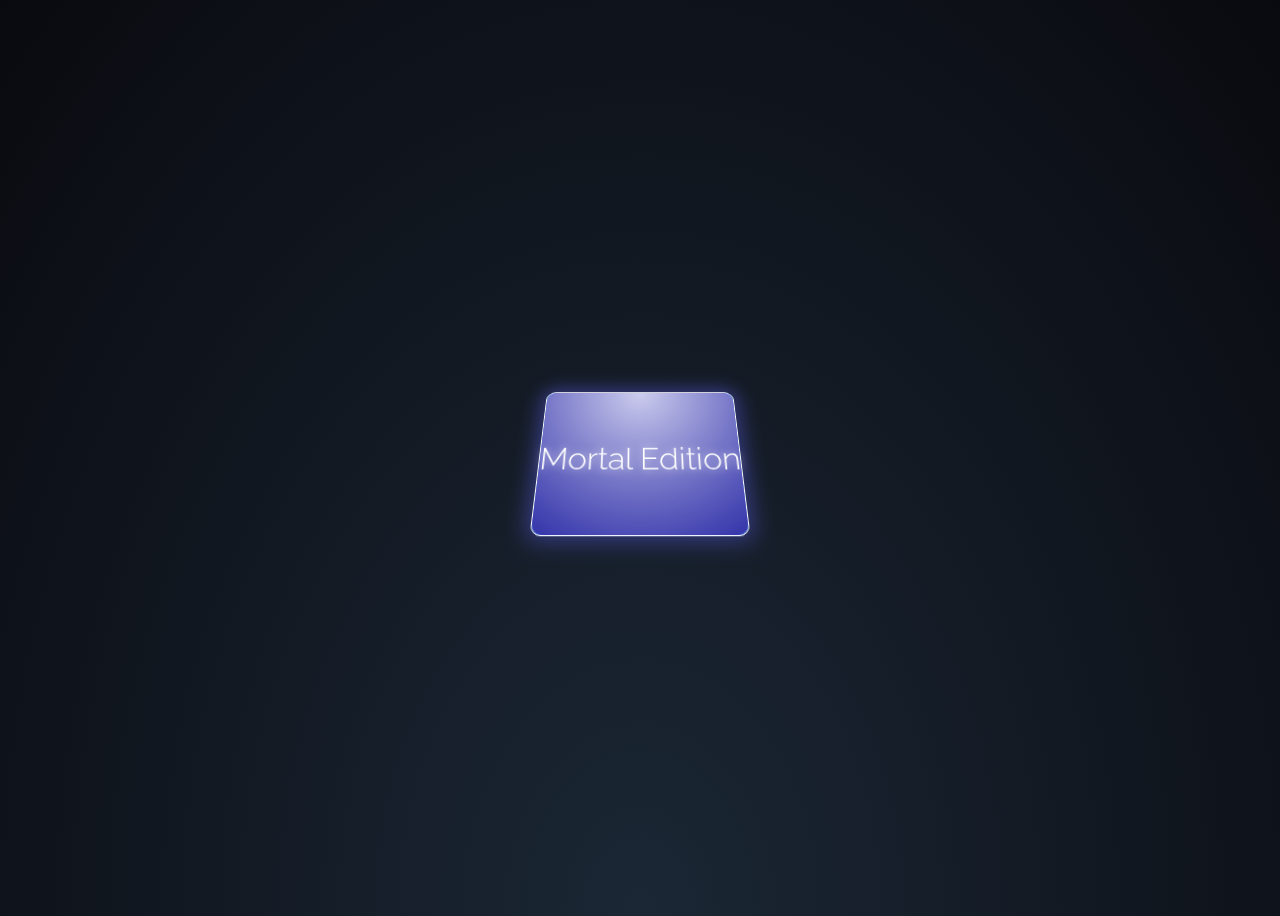
==== code/MortalEdition/src/main/presentation/index.html @ cae917fc "menu was added" ====
<!DOCTYPE html>
<html>
<head>
	<meta charset="UTF-8">	
	<!--[if lt IE 9]>
		<script src="https://oss.maxcdn.com/libs/html5shiv/3.7.0/html5shiv.js"></script>
	<![endif]-->	
	
	<title>Mortal Edition</title>
	<link rel='stylesheet' href='https://fonts.googleapis.com/css?family=Raleway:200'>
	<link rel="stylesheet" href="../../../res/css/menu.css">
	<link rel="stylesheet" href="../../../res/css/style.css">
</head>
<body>
	<div class="all">
		<div class="lefter">
			<div class="text">Play now!</div>
		</div>
		<div class="left">
			<div class="text">News</div>
		</div>
		<div class="center">
			<div class="explainer"><span>Mortal Edition</span></div>
			<div class="text">The best game ever!</div>
		</div>
		<div class="right">
			<div class="text">Forum</div>
		</div>
		<div class="righter">
			<div class="text"><a href="about.html">About us</a></div>
		</div>
	</div>
</body>
</html>
---- code/MortalEdition/res/css/menu.css ----
body {
  font-family: 'Raleway', sans-serif;
  background-image: radial-gradient(circle at center, #899Dc4, #495D84);
  background-size: cover;
  background-repeat: no-repeat;
  height: 100vh;
  overflow: hidden;
  display: flex;
  justify-content: center;
  align-items: center;
  background: radial-gradient(ellipse at bottom, #1b2735, #090a0f);
  font-weight: 300;
}

.all {
  display: flex;
  -webkit-perspective: 10px;
          perspective: 10px;
  -webkit-transform: perspective(300px) rotateX(20deg);
          transform: perspective(300px) rotateX(20deg);
  will-change: perspective;
  -webkit-perspective-origin: center center;
          perspective-origin: center center;
  transition: all 1.3s ease-out;
  justify-content: center;
  -webkit-transform-style: preserve-3d;
          transform-style: preserve-3d;
}

.all:hover {
  -webkit-perspective: 1000px;
          perspective: 1000px;
  transition: all 1.3s ease-in;
  -webkit-transform: perspective(10000px) rotateX(0deg);
          transform: perspective(10000px) rotateX(0deg);
}
.all:hover .text {
  opacity: 1;
}
.all:hover > div {
  opacity: 1;
  transition-delay: 0s;
}
.all:hover .explainer {
  opacity: 0;
}

.left, .center, .right, .lefter, .righter {
  width: 200px;
  height: 150px;
  -webkit-transform-style: preserve-3d;
          transform-style: preserve-3d;
  border-radius: 10px;
  border: 1px solid #fff;
  box-shadow: 0 0 20px 5px rgba(100, 100, 255, 0.4);
  opacity: 0;
  transition: all .3s ease;
  transition-delay: 1s;
  position: relative;
  background-position: center center;
  background-size: contain;
  background-repeat: no-repeat;
  background-color: #58d;
  cursor: pointer;
  background-blend-mode: color-burn;
}
.left:hover, .center:hover, .right:hover, .lefter:hover, .righter:hover {
  box-shadow: 0 0 30px 10px rgba(100, 100, 255, 0.6);
  background-color: #ccf;
}

.text {
  -webkit-transform: translateY(30px);
          transform: translateY(30px);
  opacity: 0;
  transition: all .3s ease;
  bottom: 0;
  left: 5px;
  position: absolute;
  will-change: transform;
  color: #fff;
  text-shadow: 0 0 5px rgba(100, 100, 255, 0.6);
}
.lefter {
  transform: translateX(-60px) translateZ(-50px) rotateY(-10deg);
  background-image: url(https://cdn3.iconfinder.com/data/icons/free-multimedia-line/128/multimedia-06-512.png);
}
.left {
  transform: translateX(-30px) translateZ(-25px) rotateY(-5deg);
  background-image: url(https://cdn2.iconfinder.com/data/icons/ios-7-icons/50/news-512.png);
}
.center {
  opacity: 1;
  background-image: url(https://i.imgur.com/gO4evvg.png?1);
}
.right {
  transform: translateX(30px) translateZ(-25px) rotateY(5deg);
  background-image: url(https://cdn4.iconfinder.com/data/icons/business-finance-vol-12-2/512/7-512.png);
}
.righter {
  transform: translateX(60px) translateZ(-50px) rotateY(10deg);
  background-image: url(https://cdn0.iconfinder.com/data/icons/slim-square-icons-basics/100/basics-11-512.png);
}
.explainer {
  font-weight: 300;
  font-size: 2rem;
  color: #fff;
  transition: all .6s ease;
  width: 100%;
  height: 100%;
  background-color: #303050;
  background-image: radial-gradient(circle at center top, #cce, #33a);
  border-radius: 10px;
  text-shadow: 0 0 10px rgba(255, 255, 255, 0.8);
  display: flex;
  justify-content: center;
  align-items: center;
}

.ref {
  background-color: #000;
  background-image: linear-gradient(to bottom, #d80, #c00);
  border-radius: 3px;
  padding: 7px 10px;
  position: absolute;
  font-size: 16px;
  bottom: 10px;
  right: 10px;
  color: #fff;
  text-decoration: none;
  text-shadow: 0 0 3px rgba(0, 0, 0, 0.4);
}
.ref::first-letter {
  font-size: 12px;
}
---- code/MortalEdition/res/css/style.css ----
a:link{
	text-decoration: none;
	color: #FFFFFF;
}
a:link:hover{
	color: #FFFFFF;
}
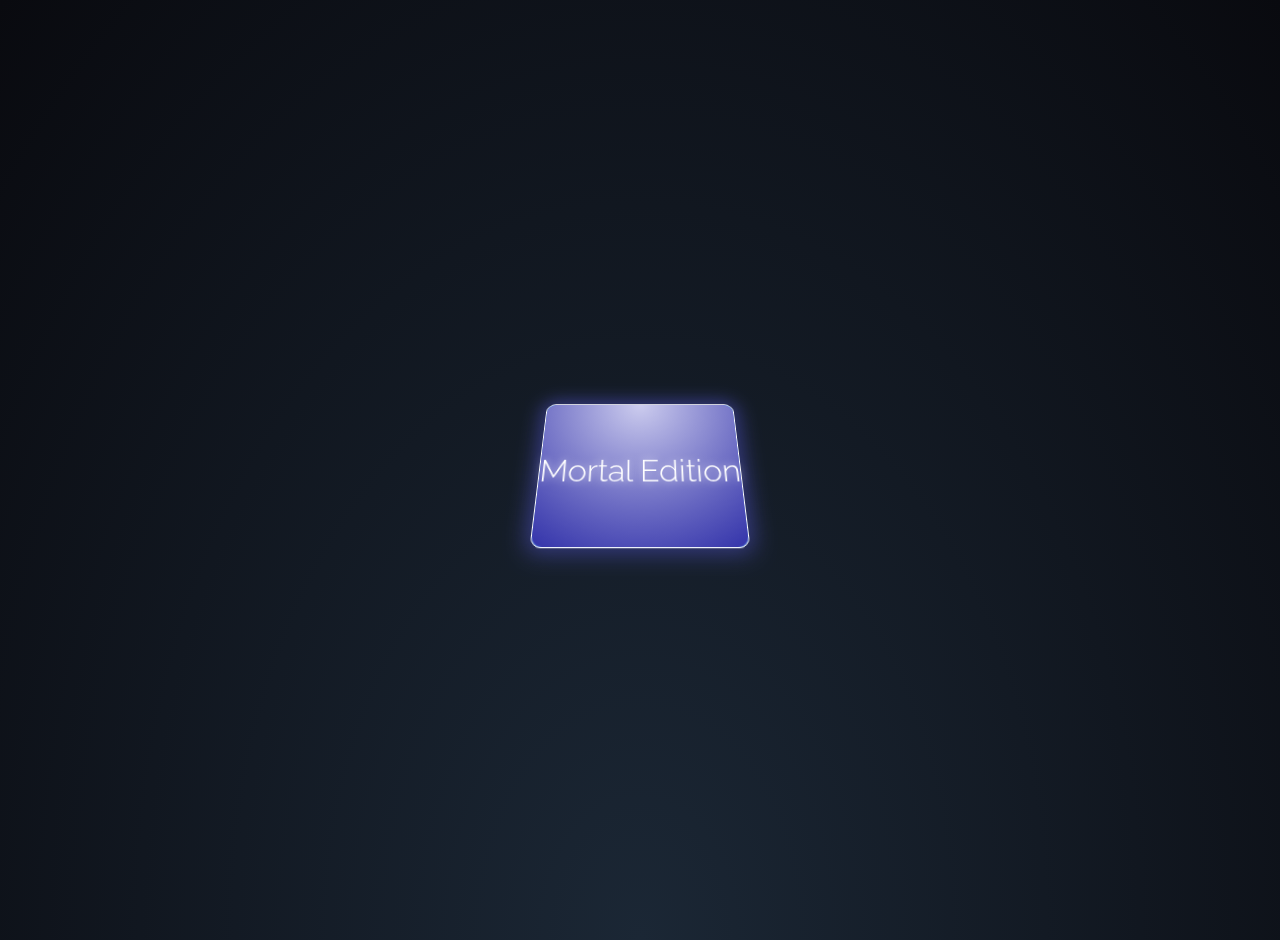
==== commit 427e99d6: "login modal was added" ====
--- a/code/MortalEdition/src/main/presentation/index.html
+++ b/code/MortalEdition/src/main/presentation/index.html
@@ -8,28 +8,65 @@
 	
 	<title>Mortal Edition</title>
 	<link rel='stylesheet' href='https://fonts.googleapis.com/css?family=Raleway:200'>
+	<script src="../../../../libs/jQuery/jquery-3.4.1.min.js"></script>
 	<link rel="stylesheet" href="../../../res/css/menu.css">
 	<link rel="stylesheet" href="../../../res/css/style.css">
+	<link rel="stylesheet" href="../../../res/css/simpleModal.css">
+	<link rel="stylesheet" href="../../../res/css/colors.css">
 </head>
 <body>
 	<div class="all">
 		<div class="lefter">
-			<div class="text">Play now!</div>
+			<div class="text"><a href="main.html">Play now!</a></div>
 		</div>
 		<div class="left">
-			<div class="text">News</div>
+			<div class="text"><a href="news.html">News</a></div>
 		</div>
 		<div class="center">
 			<div class="explainer"><span>Mortal Edition</span></div>
-			<div class="text">The best game ever!</div>
+			<div class="text"><a class="js-open-modal" href="#" data-modal-id="popup"> Join </a></div>
 		</div>
 		<div class="right">
-			<div class="text">Forum</div>
+			<div class="text"><a href="forum.html">Forum</a></div>
 		</div>
 		<div class="righter">
 			<div class="text"><a href="about.html">About us</a></div>
 		</div>
 	</div>
+
+	<div id="popup" class="modal-box">  
+		<header>
+			<a href="#" class="js-modal-close close">×</a>
+			<h3>Sign in</h3>
+			<p id="lbl_forgotpass">Forgot your password? <a id="orange" href="">Click Here!</a></u></p>
+		</header>
+		<div class="modal-body">
+			<p>
+				<form method="post" action="index.html">
+					<div class="box">							
+						<input type="email" name="email" placeholder="Email" onFocus="field_focus(this, 'email');" onblur="field_blur(this, 'email');" class="email" />						
+						<input type="password" name="email" placeholder="Password" onFocus="field_focus(this, 'email');" onblur="field_blur(this, 'email');" class="email" />
+
+						<a href="#"><div class="btn_login">Sign In</div></a>
+
+						<a href="#"><div class="btn_register">Sign Up</div></a>	
+
+						<a href="#"><div class="btn_signup" id="btn_facebook"></div> </a>
+
+						<a href="#"><div class="btn_signup" id="btn_google"></div> </a>
+
+					</div>
+				</form>				
+
+				
+
+			</p>
+		</div>
+		<footer>
+			<a href="#" class="js-modal-close">Close Button</a>
+		</footer>
+	</div>
+
+	<script src="../../../res/js/simpleModal.js"></script>
 </body>
-</html>
-
+</html>--- a/code/MortalEdition/res/css/menu.css
+++ b/code/MortalEdition/res/css/menu.css
@@ -1,17 +1,3 @@
-body {
-  font-family: 'Raleway', sans-serif;
-  background-image: radial-gradient(circle at center, #899Dc4, #495D84);
-  background-size: cover;
-  background-repeat: no-repeat;
-  height: 100vh;
-  overflow: hidden;
-  display: flex;
-  justify-content: center;
-  align-items: center;
-  background: radial-gradient(ellipse at bottom, #1b2735, #090a0f);
-  font-weight: 300;
-}
-
 .all {
   display: flex;
   -webkit-perspective: 10px;
--- a/code/MortalEdition/res/css/style.css
+++ b/code/MortalEdition/res/css/style.css
@@ -1,7 +1,20 @@
+body {
+  font-family: 'Raleway', sans-serif;
+  background-image: radial-gradient(circle at center, #899Dc4, #495D84);
+  background-size: cover;
+  background-repeat: no-repeat;
+  height: 100vh;
+  overflow: hidden;
+  display: flex;
+  justify-content: center;
+  align-items: center;
+  background: radial-gradient(ellipse at bottom, #1b2735, #090a0f);
+  font-weight: 300;
+}
 a:link{
 	text-decoration: none;
 	color: #FFFFFF;
 }
-a:link:hover{
+a:visited{
 	color: #FFFFFF;
 }
--- a/code/MortalEdition/res/css/simpleModal.css
+++ b/code/MortalEdition/res/css/simpleModal.css
@@ -0,0 +1,187 @@
+body{  
+  text-align:center;
+  margin: 20px 0px 20px 0px;   
+} 
+
+.modal-box {
+  display: none;
+  position: absolute;
+  z-index: 1000;
+  width: 98%;
+  background: white;
+  border-bottom: 1px solid #aaa;
+  border-radius: 4px;
+  box-shadow: 0 3px 9px rgba(0, 0, 0, 0.5);
+  border: 1px solid rgba(0, 0, 0, 0.1);
+  background-clip: padding-box;
+}
+
+.modal-box header,
+.modal-box .modal-header {
+  padding: 1.25em 1.5em;
+  border-bottom: 1px solid #ddd;
+}
+
+.modal-box header h3,
+.modal-box header h4,
+.modal-box .modal-header h3,
+.modal-box .modal-header h4 { margin: 0; }
+
+.modal-box .modal-body { padding: 2em 1.5em; }
+
+.modal-box footer,
+.modal-box .modal-footer {
+  padding: 1em;
+  border-top: 1px solid #ddd;
+  background: rgba(0, 0, 0, 0.02);
+  text-align: right;
+}
+
+.modal-overlay {
+  opacity: 0;
+  filter: alpha(opacity=0);
+  position: absolute;
+  top: 0;
+  left: 0;
+  z-index: 900;
+  width: 100%;
+  height: 100%;
+  background: rgba(0, 0, 0, 0.3) !important;
+}
+
+a.close {
+  line-height: 1;
+  font-size: 1.5em;
+  position: absolute;
+  top: 5%;
+  right: 2%;
+  text-decoration: none;
+  color: #bbb;
+}
+
+a.close:hover {
+  color: #222;
+  -webkit-transition: color 1s ease;
+  -moz-transition: color 1s ease;
+  transition: color 1s ease;
+}
+
+@media (min-width: 32em) {
+  .modal-box { width: 70%; }
+}
+
+.box{
+  background:white;
+  width:300px;  
+  margin: 0 auto 0 auto;
+  padding:0px 0px 70px 0px;   
+}
+
+.email{
+  background:#ecf0f1;
+  border: #ccc 1px solid;
+  border-bottom: #ccc 2px solid;
+  padding: 8px;
+  width:250px;
+  color:#AAAAAA;
+  margin-top:10px;
+  font-size:1em;
+  border-radius:4px;
+}
+
+.password{
+  border-radius:4px;
+  background:#ecf0f1;
+  border: #ccc 1px solid;
+  padding: 8px;
+  width:250px;
+  font-size:1em;
+}
+
+.btn_login{
+  background:#2ecc71;
+  width:125px;
+  padding-top:5px;
+  padding-bottom:5px;
+  color:#000000;
+  border-radius:4px;
+  border: #27ae60 1px solid;
+  
+  margin-top:20px;
+  margin-bottom:20px;
+  float:left;
+  margin-left:16px;
+  font-weight:800;
+  font-size:0.8em;
+}
+
+.btn_login:hover{
+  background:#2CC06B; 
+}
+
+.btn_register{
+  float:left;
+  background:#3498db;
+  width:125px;  padding-top:5px;
+  padding-bottom:5px;
+  color:#000000;
+  border-radius:4px;
+  border: #2980b9 1px solid;
+
+  margin-top:20px;
+  margin-bottom:20px;
+  margin-left:10px;
+  font-weight:800;
+  font-size:0.8em;
+}
+
+.btn_register:hover{ 
+background:#3594D2; 
+}
+
+.btn_signup{
+  width:30px;
+  height:30px;
+  background-color:#03800b;
+  margin: 5px;
+  padding:10px;
+  -webkit-border-radius: 50px;
+  -moz-border-radius: 50px;
+  border-radius: 50px;
+  font-size:11px;
+  line-height:32px;
+  text-transform: uppercase;
+  float:left;  
+  background-size: cover;
+  background-position: center;
+  margin-top:20px;
+  margin-bottom:20px;
+  margin-left:60px;
+  font-weight:800;
+  font-size:0.8em;
+
+}
+.btn_signup:hover{
+  opacity: 0.50;
+  -moz-opacity: .50;
+  filter:alpha (opacity=50);
+}
+.btn_signup a{
+  color:#fff;
+  text-decoration:none;
+  padding:5px 5px 5px 0;
+}
+
+#lbl_forgotpass{
+  font-size:12px;
+  text-decoration: none;
+  color:#000000;
+}
+
+#btn_facebook{
+  background-image: url(https://i.imgur.com/iqoOkNg.jpg);
+
+}
+#btn_google{
+  background-image: url(https://i.imgur.com/owv0CRy.png);
+}
--- a/code/MortalEdition/res/css/colors.css
+++ b/code/MortalEdition/res/css/colors.css
@@ -0,0 +1,7 @@
+#black {
+  color:#000000;
+}
+
+#orange{
+  color: #FF7400;
+}
